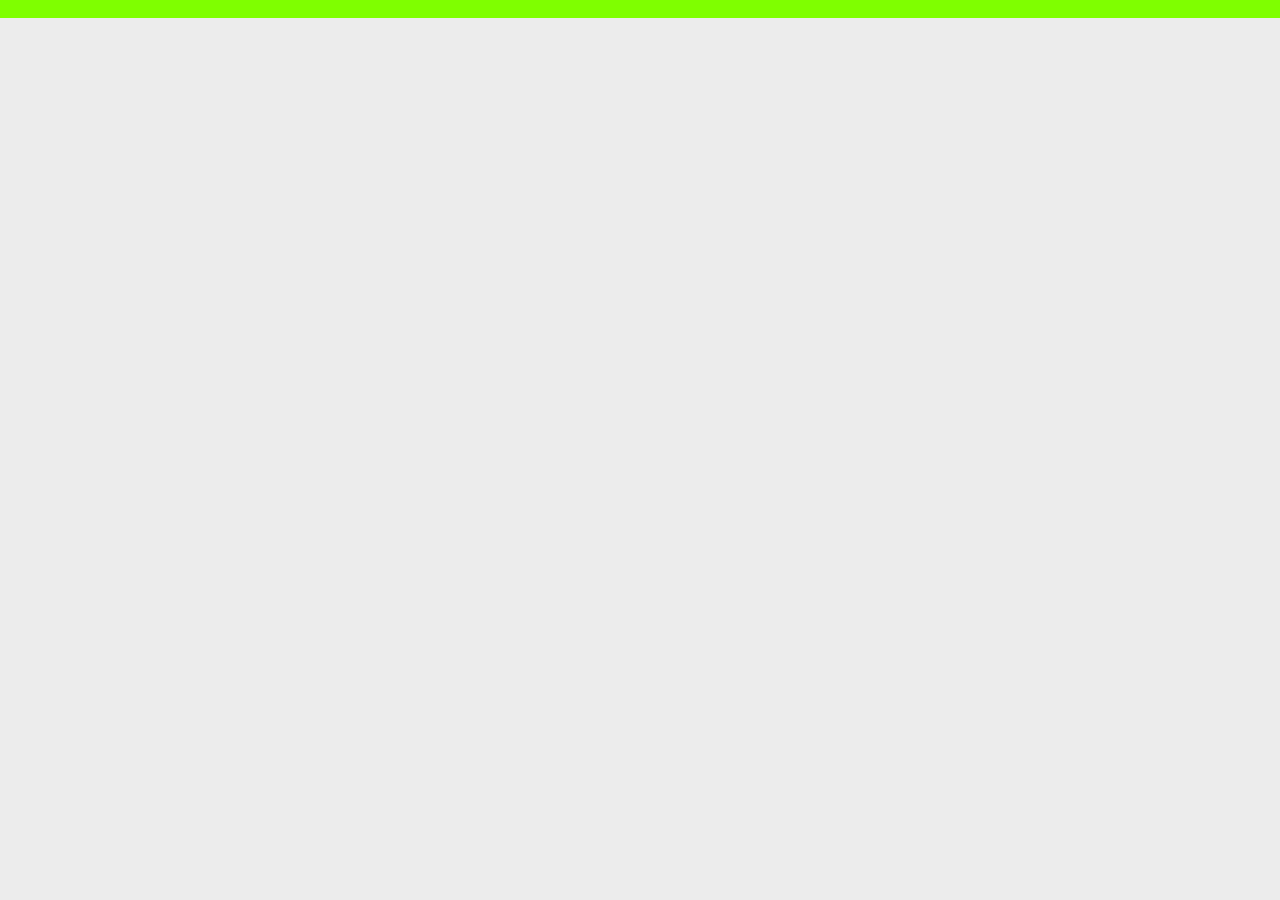
==== about.html @ a2db0876 "Update" ====
<!DOCTYPE html>
<html lang="en">
<head>
    <meta charset="UTF-8">
    <meta name="viewport" content="width=device-width, initial-scale=1.0">
    <title>About Searching Zip</title>
    <link rel="stylesheet" href="styles.css">
</head>
<body>
    <div class="scroll-container">
        <div class="scroll-text">
            <span>Currently developing this website in between reading Book no.4 'Atomic Habits' by James Clear.</span>
        </div>
    </div>
</body>
</html>
---- styles.css ----
* {
    margin: 0;
    padding: 0;
    font-family: 'Poppins', miniver;
}

/* Font Styling Google Fonts */
.poppins-thin {
    font-family: "Poppins", sans-serif;
    font-weight: 100;
    font-style: normal;
  }
  
  .poppins-extralight {
    font-family: "Poppins", sans-serif;
    font-weight: 200;
    font-style: normal;
  }
  
  .poppins-light {
    font-family: "Poppins", sans-serif;
    font-weight: 300;
    font-style: normal;
  }
  
  .poppins-regular {
    font-family: "Poppins", sans-serif;
    font-weight: 400;
    font-style: normal;
  }
  
  .poppins-medium {
    font-family: "Poppins", sans-serif;
    font-weight: 500;
    font-style: normal;
  }
  
  .poppins-semibold {
    font-family: "Poppins", sans-serif;
    font-weight: 600;
    font-style: normal;
  }
  
  .poppins-bold {
    font-family: "Poppins", sans-serif;
    font-weight: 700;
    font-style: normal;
  }
  
  .poppins-extrabold {
    font-family: "Poppins", sans-serif;
    font-weight: 800;
    font-style: normal;
  }
  
  .poppins-black {
    font-family: "Poppins", sans-serif;
    font-weight: 900;
    font-style: normal;
  }
  
  .poppins-thin-italic {
    font-family: "Poppins", sans-serif;
    font-weight: 100;
    font-style: italic;
  }
  
  .poppins-extralight-italic {
    font-family: "Poppins", sans-serif;
    font-weight: 200;
    font-style: italic;
  }
  
  .poppins-light-italic {
    font-family: "Poppins", sans-serif;
    font-weight: 300;
    font-style: italic;
  }
  
  .poppins-regular-italic {
    font-family: "Poppins", sans-serif;
    font-weight: 400;
    font-style: italic;
  }
  
  .poppins-medium-italic {
    font-family: "Poppins", sans-serif;
    font-weight: 500;
    font-style: italic;
  }
  
  .poppins-semibold-italic {
    font-family: "Poppins", sans-serif;
    font-weight: 600;
    font-style: italic;
  }
  
  .poppins-bold-italic {
    font-family: "Poppins", sans-serif;
    font-weight: 700;
    font-style: italic;
  }
  
  .poppins-extrabold-italic {
    font-family: "Poppins", sans-serif;
    font-weight: 800;
    font-style: italic;
  }
  
  .poppins-black-italic {
    font-family: "Poppins", sans-serif;
    font-weight: 900;
    font-style: italic;
  }
  
  .miniver-regular {
    font-family: "Miniver", cursive;
    font-weight: 400;
    font-style: normal;
  }

  /* Banner Scroll Animation */

  .scroll-container {
    width: 100%; /* Or any specific width you want */
    overflow: hidden; /* Hides the text outside the container */
    white-space: nowrap; /* Prevents the text from wrapping to a new line */
    box-sizing: border-box;
}

.scroll-text {
    display: inline-block;
    background: chartreuse;
    padding-left: 100%; /* Starts the text off-screen to the right */
    animation: scroll 25s linear infinite; /* Adjust duration (15s) for speed */
}

@keyframes scroll {
    0% {
        transform: translateX(0); /* Initial position */
    }
    100% {
        transform: translateX(-100%); /* Moves the text entirely off-screen to the left */
    }
}

/* Optional: Pause animation on hover */
.scroll-text:hover {
    animation-play-state: paused;
}

  /* Index HTML Styling*/

body {
    margin: 0 auto;
    padding: 0 auto;
    background: rgb(236, 236, 236);
    font-family: 'Poppins, miniver';
}

.navbar {
    display: flex;
    justify-content: space-between;
    margin: 10px 20px 40px 20px;
}

.navbar-logo {
    display: flex;
    justify-content: start;
    width: 90px;
    height: 90px;
    padding: 10px;
    margin: 20px 5px;
    transition: 0.3s ease;
}

.navbar-logo:hover {
    transform: scale(1.5);
    box-shadow: 0px 0px 8px 8px rgb(red, green, blue);
}

.navbar-menu {
    display: flex;
    flex-direction: row;
    margin: 20px 5px;
    justify-content: space-evenly;
    align-items: right;
    padding: 10px;
    width: 300px;
}

.navbar-items a {
    display: flex;
    justify-content: center;
    align-items: center;
    text-decoration: none;
    font-family: 'Poppins';
    font-size: large;
    font-weight: 700;
    color: rgb(0, 68, 255);
    transition: 0.5s ease;
    padding: 10px;
    width: 100%;
}

.navbar-items a:hover {
    color: black;
    background: chartreuse;
    border-radius: 50px;
}

.navbar-items {
    list-style-type: none;
}

.about {
    display: flex;
    margin: 30px 20px;
    border: 2px solid rgb(224, 224, 224);
    border-radius: 30px;
    padding: 20px;
    justify-content: center;
    box-shadow: 2px 2px 10px 5px rgba(0, 0, 0, 0.046); /* Offset 2px, Blur 10px, Spread 5px, semi-transparent black color */
}

.about-hero {
    display: flex;
    flex-direction: column;
    border: none;
}

.about-title {
    padding: 0px 20px;
    font-size: 60px;
    display: flex;
    justify-content: center;
    text-align: left;
    margin-bottom: 60px;
}

.about-title:hover {
    transform: translateX(25px);
}

.about-description {
    display: flex;
    justify-content: center;
    text-align: left;
    font-family: 'Helvetica', sans-serif;
    padding: 5px 20px;
    font-size: 24px;
    margin-bottom: 60px;
}

.about-btn {
    display: flex;
    justify-content: center;
    font-family: 'Helvetica', sans-serif;
    font-size: 30px;
    font-weight: 500;
    outline: none;
    color: blue;
    padding: 10px 20px;
    border: none;
    width: 100%;
    border-radius: 20px;
    background: transparent;
}

.about-btn a {
    justify-content: center;
    text-decoration: none;
    color: black;
    background-color: chartreuse;
    padding: 10px 20px;
    border: lightgrey;
    border-radius: 50px;
    transition: 0.5s ease;
}

.about-btn a:hover {
    color: whitesmoke;
    background: blue;
}
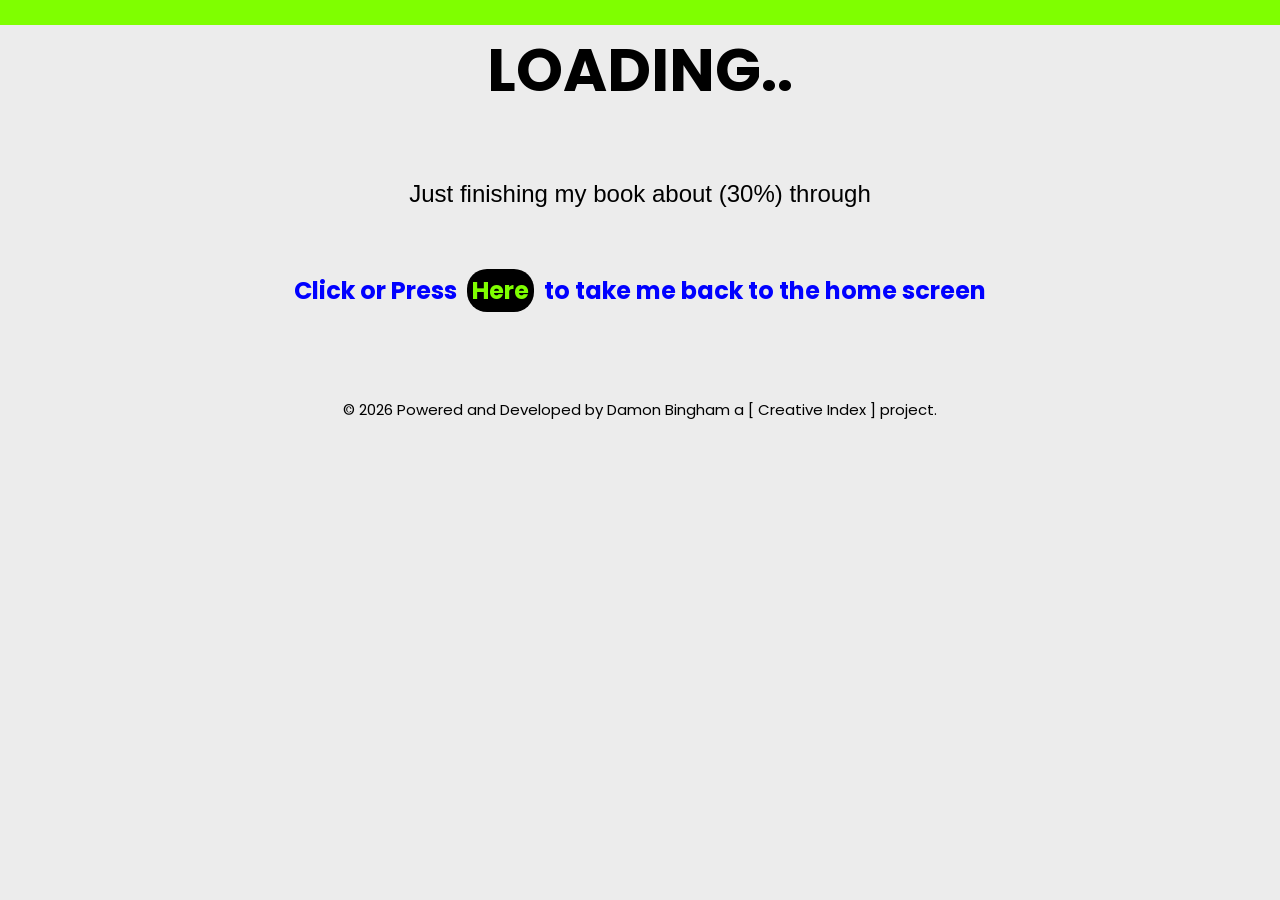
==== commit daca4553: "Update index.html, about.html and styles.css have been updated." ====
--- a/about.html
+++ b/about.html
@@ -5,6 +5,9 @@
     <meta name="viewport" content="width=device-width, initial-scale=1.0">
     <title>About Searching Zip</title>
     <link rel="stylesheet" href="styles.css">
+    <link rel="preconnect" href="https://fonts.googleapis.com">
+    <link rel="preconnect" href="https://fonts.gstatic.com" crossorigin>
+    <link href="https://fonts.googleapis.com/css2?family=Miniver&family=Poppins:ital,wght@0,100;0,200;0,300;0,400;0,500;0,600;0,700;0,800;0,900;1,100;1,200;1,300;1,400;1,500;1,600;1,700;1,800;1,900&display=swap" rel="stylesheet">
 </head>
 <body>
     <div class="scroll-container">
@@ -12,5 +15,12 @@
             <span>Currently developing this website in between reading Book no.4 'Atomic Habits' by James Clear.</span>
         </div>
     </div>
+
+    <h1 class="about-title">LOADING..</h1>
+    <p class="about-description">Just finishing my book about (30%) through</p>
+    <h2 class="about-backbtn-text">Click or Press <a class="about-backbtn" href="index.html" target="_blank">Here</a> to take me back to the home screen</h2>
 </body>
+<footer class="footer-content">
+    <p class="footer-description">&copy; 2026 Powered and Developed by Damon Bingham a [ Creative Index ] project.</p>
+</footer>
 </html>
--- a/styles.css
+++ b/styles.css
@@ -281,4 +281,38 @@
 .about-btn a:hover {
     color: whitesmoke;
     background: blue;
+}
+
+/* Temporary About Page*/
+
+.about-backbtn-text {
+    display: block;
+    text-align: center;
+    color: blue;
+}
+
+.about-backbtn {
+    text-decoration: none;
+    color: chartreuse;
+    background: black;
+    padding: 5px;
+    border-radius: 20px;
+    margin: 5px;
+}
+
+/* Footer */
+
+.footer-content {
+    display: flex;
+    justify-content: center;
+    margin: 90px;
+    width: auto;
+}
+
+.footer-description {
+    display: flex;
+    text-align: center;
+    justify-content: center;
+    width: 100%;
+    font-size: 15px;
 }
